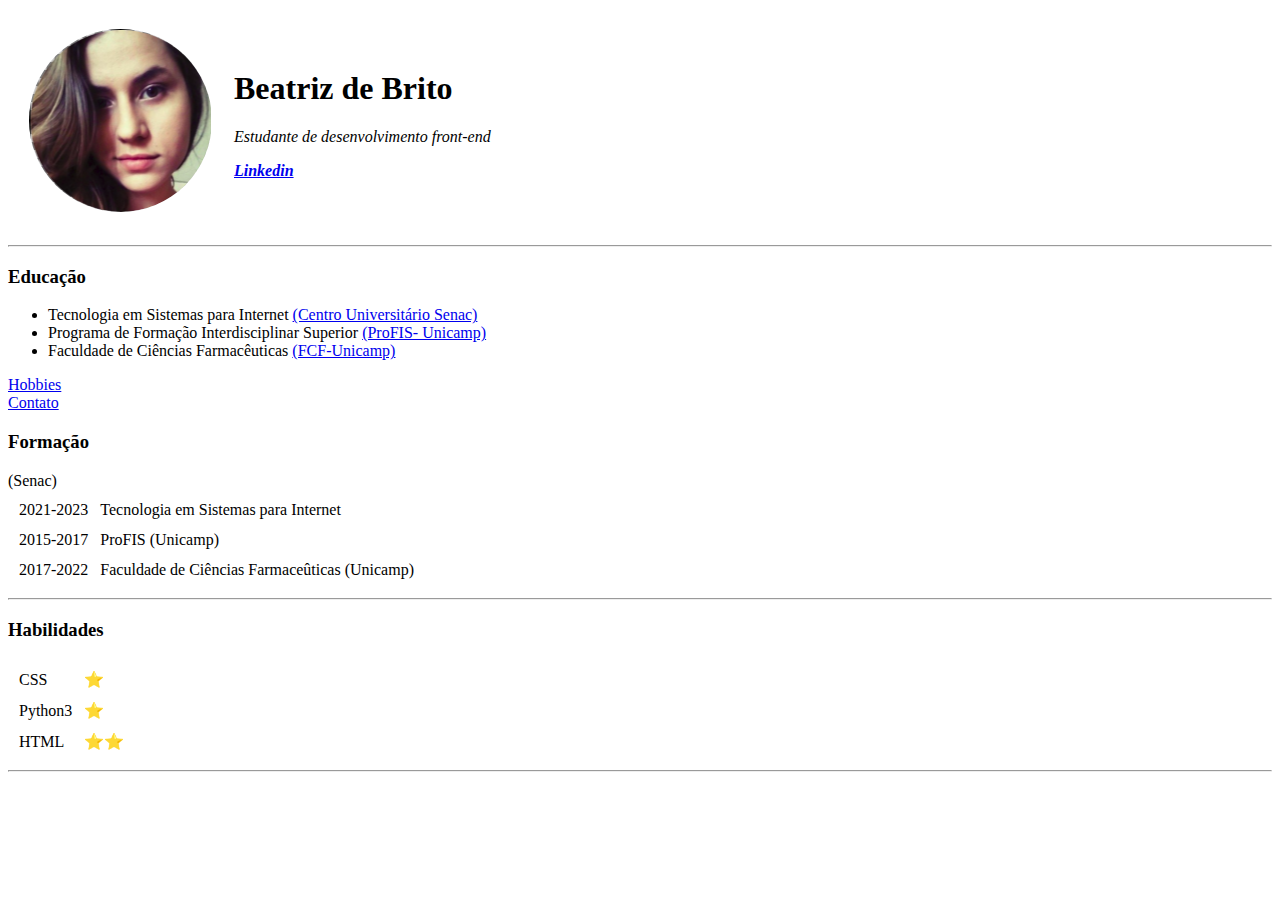
==== index.html @ 18536eeb "Update index.html" ====
<!DOCTYPE html>
<html lang="en">
<head>
    <meta charset="UTF-8">
    <meta name="viewport" content="width=device-width, initial-scale=1.0">
    <title> Beatriz's Personal Site</title>
    <link rel="stylesheet" href="CSS/styles.css">
</head>

<body>
   
    <table cellspacing="20">
        <tr>
            <td><img src="image.png" alt="Beatriz's picture"></td>
            <td>
                <h1> Beatriz de Brito </h1>
       
                <p> <i> Estudante de desenvolvimento front-end <strong>
                <p><i><a href="https://www.linkedin.com/in/beatriz-de-brito-621814134/"> Linkedin </a> </i></p>
            </td>
        </tr>
    </table>
    
    <hr>
    <h3>Educação</h3>
        <ul>
        <li> Tecnologia em Sistemas para Internet <a href= "https://www.ead.senac.br/graduacao/tecnologia-em-sistemas-para-internet/"> (Centro Universitário Senac) </a></li>    
        <li> Programa de Formação Interdisciplinar Superior <a href= "https://www.prg.unicamp.br/profis/">(ProFIS- Unicamp)</a></li>

        <li> Faculdade de Ciências Farmacêuticas <a href= "https://www.fcf.unicamp.br/pt-br/">(FCF-Unicamp) </a></li>
        </ul>
    
    <a href="hobbies.html"> Hobbies </a> <br break>

    <a href="contato.html"> Contato </a> 
    <br>

       <h3> <p> Formação</p> </h3> 
        <table cellspacing="10">
            <tr>
                <td> 2021-2023</td> (Senac) </td>
                <td> Tecnologia em Sistemas para Internet
            <tr> 
                <td> 2015-2017</td> 
                <td> ProFIS (Unicamp)</td> 
            </tr>
            <tr>
                <td>2017-2022</td>
                <td>Faculdade de Ciências Farmaceûticas (Unicamp)</td>
            </tr>    
        </table>
<hr>        
<h3><p> Habilidades </p></h3>
    <table cellspacing="10">
    <tr>
            <td> CSS </td>
           <td> &#11088</td>
       </tr>   
   
    <tr> 
            <td> Python3 </td> 
            <td> &#11088</td>
    </tr>
        <tr>
            <td> HTML </td>
            <td> &#11088&#11088</td>
    </tr>  

       
</table>    
<hr>    
        
    
    
    
</body>
</html>
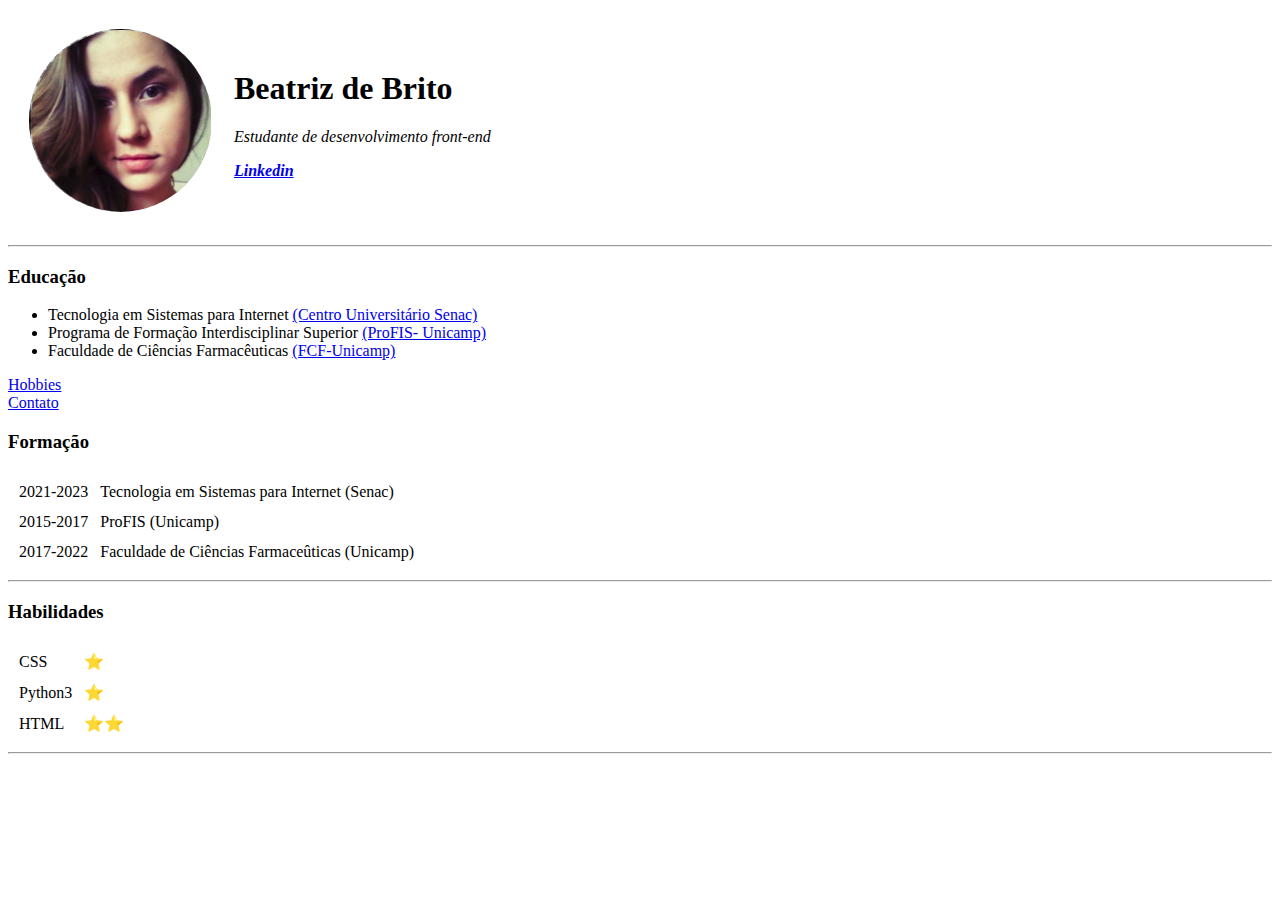
==== commit 15c5c80c: "Update index.html" ====
--- a/index.html
+++ b/index.html
@@ -38,8 +38,8 @@
        <h3> <p> Formação</p> </h3> 
         <table cellspacing="10">
             <tr>
-                <td> 2021-2023</td> (Senac) </td>
-                <td> Tecnologia em Sistemas para Internet
+                <td> 2021-2023</td> 
+                <td> Tecnologia em Sistemas para Internet (Senac)</td> 
             <tr> 
                 <td> 2015-2017</td> 
                 <td> ProFIS (Unicamp)</td> 
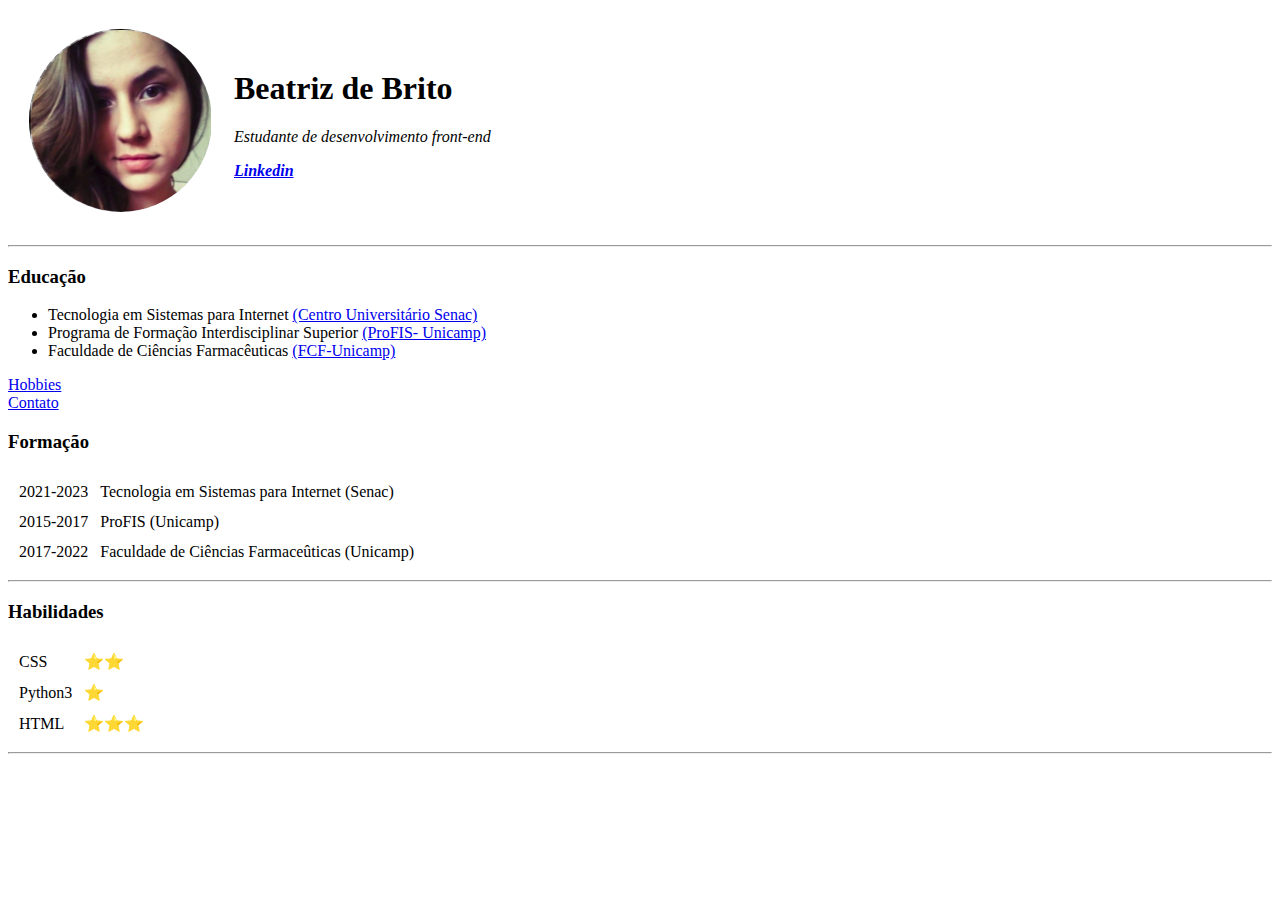
==== commit 54a40ba9: "Update index.html" ====
--- a/index.html
+++ b/index.html
@@ -54,7 +54,7 @@
     <table cellspacing="10">
     <tr>
             <td> CSS </td>
-           <td> &#11088</td>
+           <td> &#11088&#11088</td>
        </tr>   
    
     <tr> 
@@ -63,7 +63,7 @@
     </tr>
         <tr>
             <td> HTML </td>
-            <td> &#11088&#11088</td>
+            <td> &#11088&#11088&#11088</td>
     </tr>  
 
        
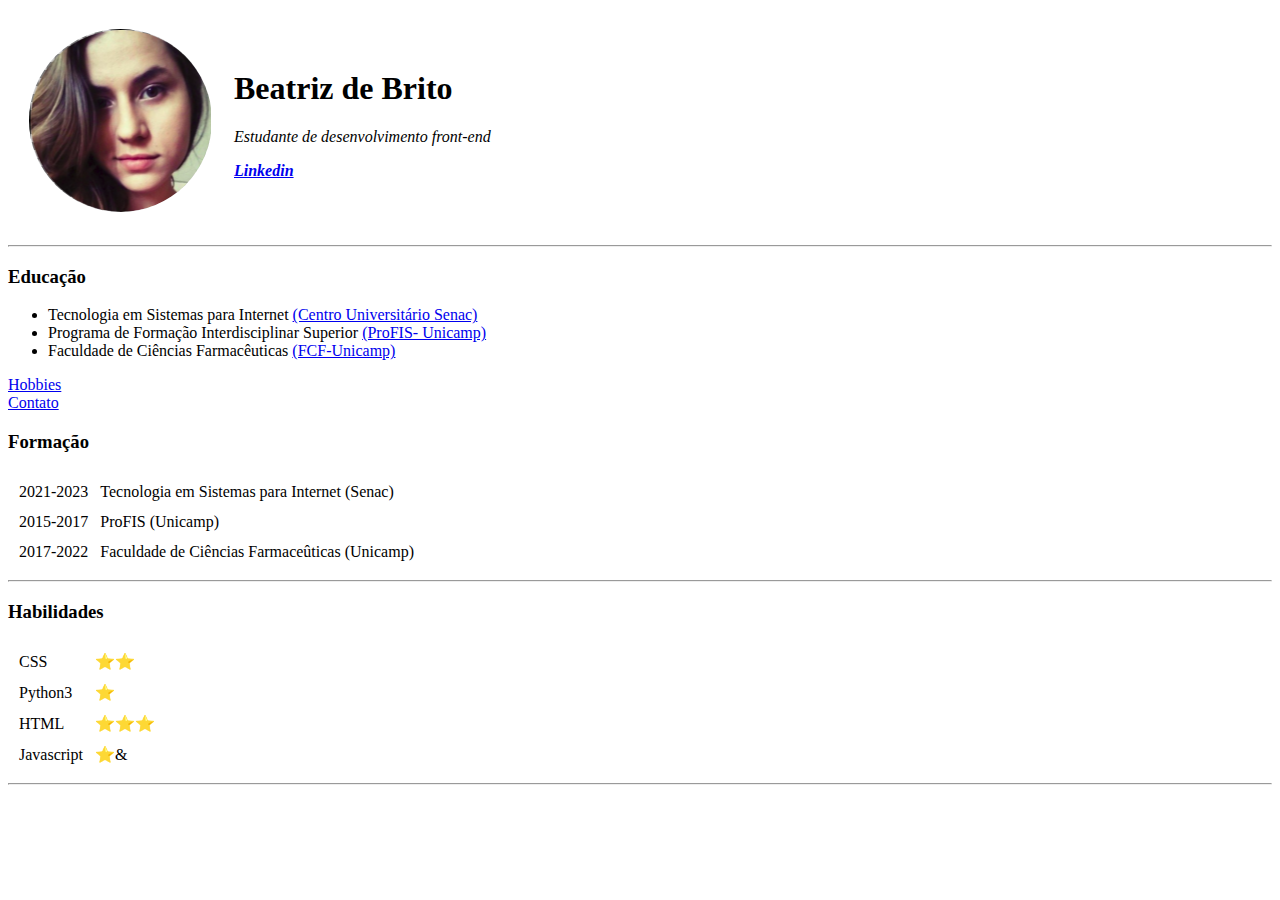
==== commit 750cb40a: "Update index.html" ====
--- a/index.html
+++ b/index.html
@@ -65,7 +65,10 @@
             <td> HTML </td>
             <td> &#11088&#11088&#11088</td>
     </tr>  
-
+ <tr>
+            <td> Javascript </td>
+            <td> &#11088&</td>
+    </tr>  
        
 </table>    
 <hr>    
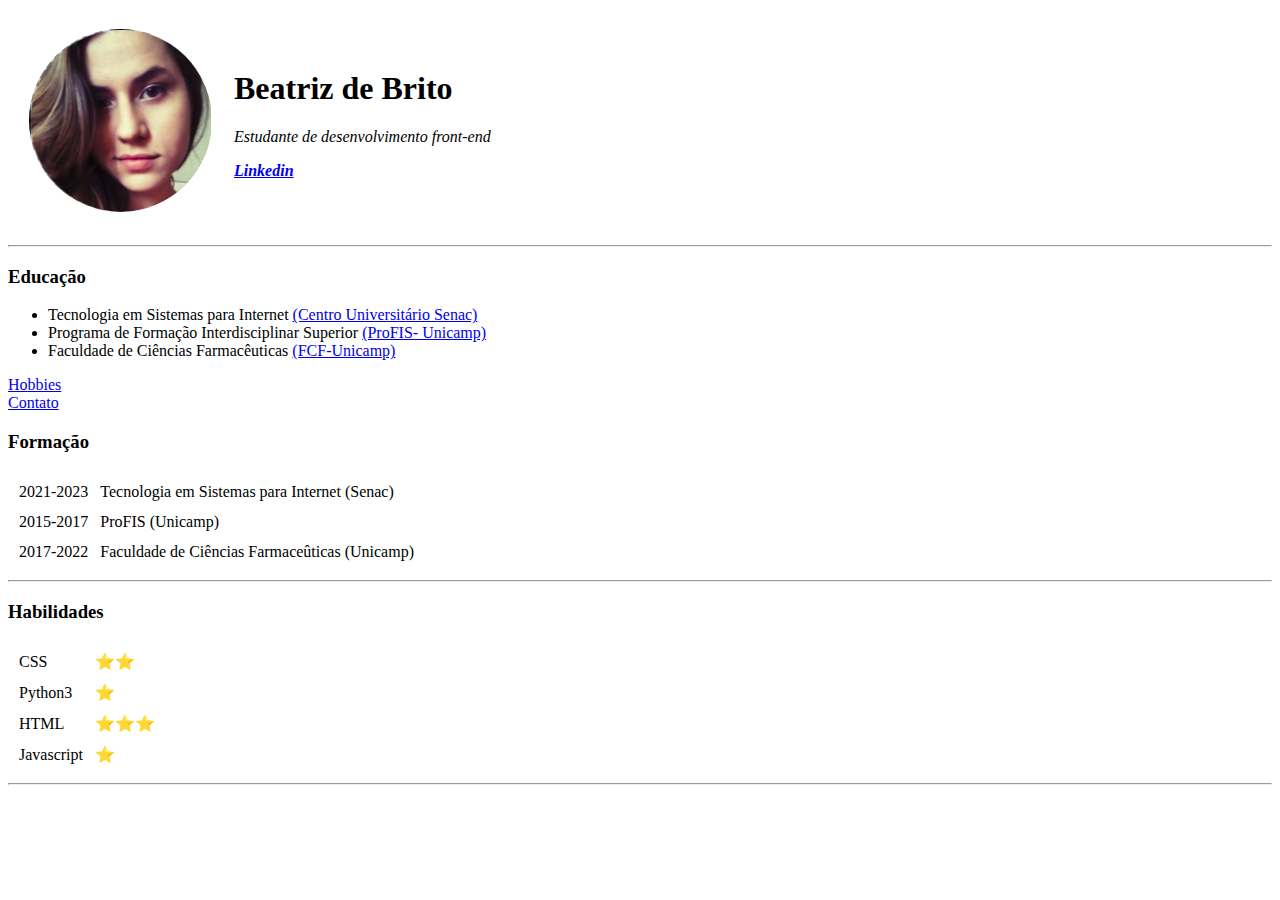
==== commit a40ae10b: "Update index.html" ====
--- a/index.html
+++ b/index.html
@@ -67,7 +67,7 @@
     </tr>  
  <tr>
             <td> Javascript </td>
-            <td> &#11088&</td>
+            <td> &#11088</td>
     </tr>  
        
 </table>    
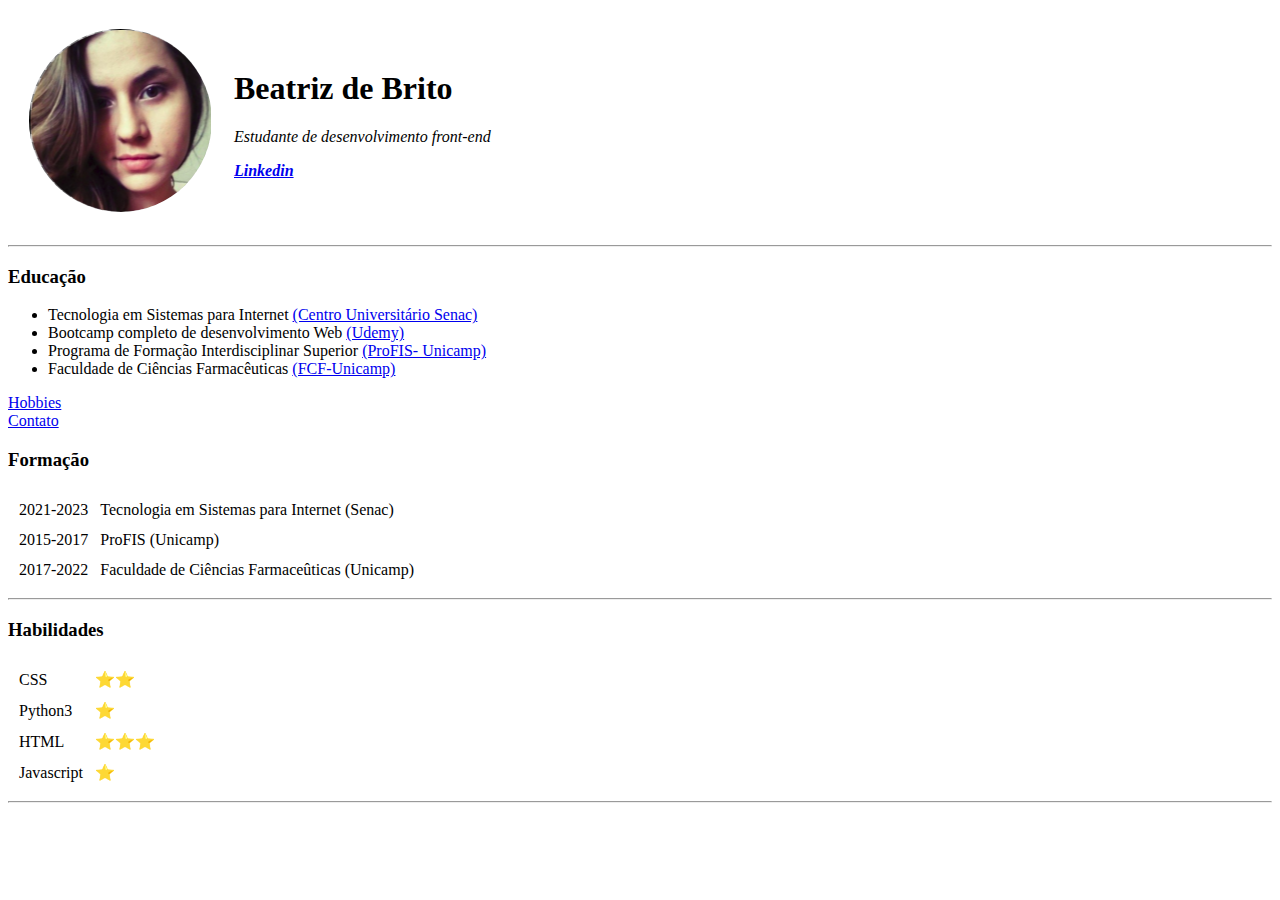
==== commit c72727ab: "Update index.html" ====
--- a/index.html
+++ b/index.html
@@ -24,7 +24,11 @@
     <hr>
     <h3>Educação</h3>
         <ul>
-        <li> Tecnologia em Sistemas para Internet <a href= "https://www.ead.senac.br/graduacao/tecnologia-em-sistemas-para-internet/"> (Centro Universitário Senac) </a></li>    
+        <li> Tecnologia em Sistemas para Internet <a href= "https://www.ead.senac.br/graduacao/tecnologia-em-sistemas-para-internet/"> (Centro Universitário Senac) </a></li> 
+            
+        <li> Bootcamp completo de desenvolvimento Web <a href= "https://www.udemy.com/course/the-complete-web-development-bootcamp/"> (Udemy) </a></li>
+
+
         <li> Programa de Formação Interdisciplinar Superior <a href= "https://www.prg.unicamp.br/profis/">(ProFIS- Unicamp)</a></li>
 
         <li> Faculdade de Ciências Farmacêuticas <a href= "https://www.fcf.unicamp.br/pt-br/">(FCF-Unicamp) </a></li>
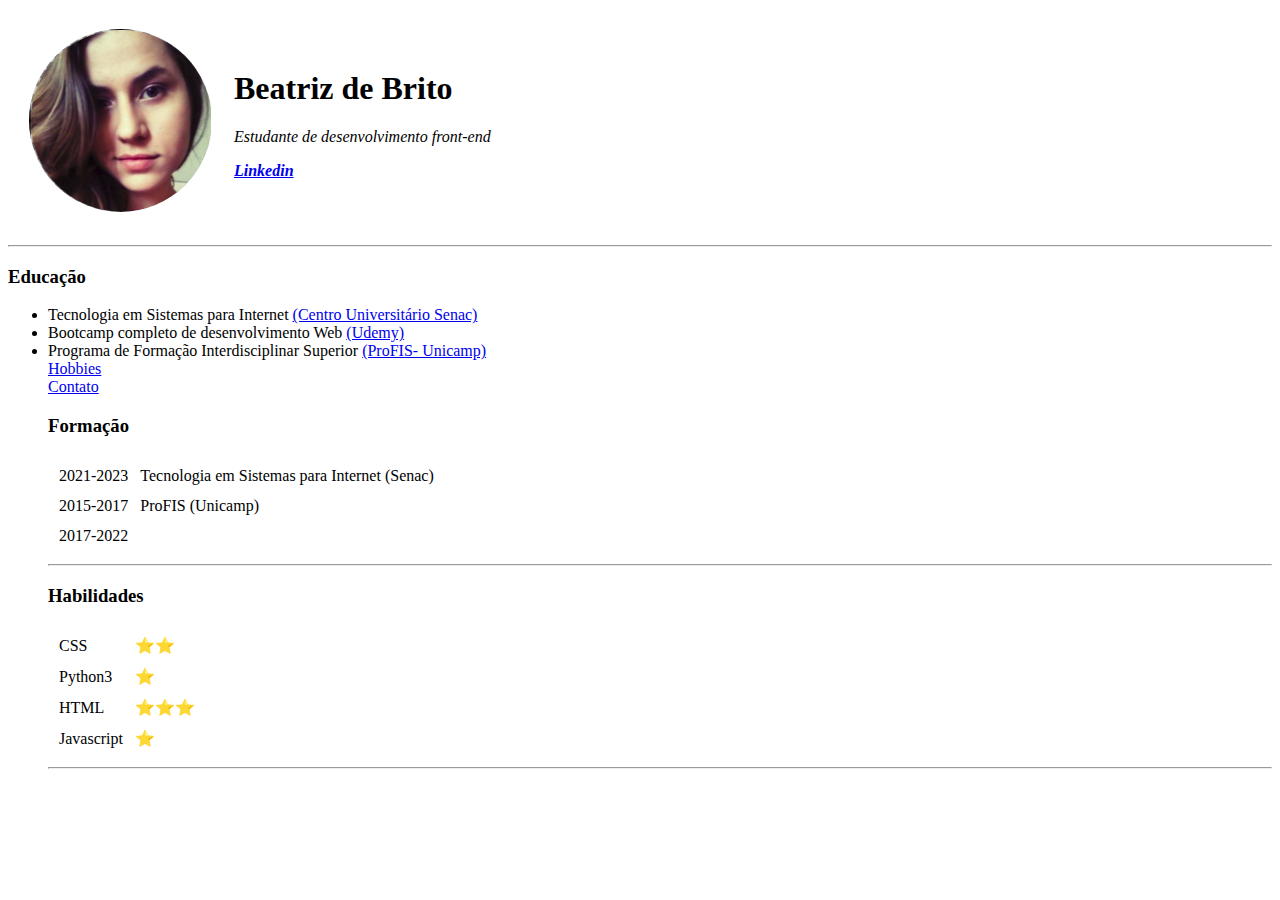
==== commit 3fe23c11: "Update index.html" ====
--- a/index.html
+++ b/index.html
@@ -31,8 +31,7 @@
 
         <li> Programa de Formação Interdisciplinar Superior <a href= "https://www.prg.unicamp.br/profis/">(ProFIS- Unicamp)</a></li>
 
-        <li> Faculdade de Ciências Farmacêuticas <a href= "https://www.fcf.unicamp.br/pt-br/">(FCF-Unicamp) </a></li>
-        </ul>
+ 
     
     <a href="hobbies.html"> Hobbies </a> <br break>
 
@@ -49,9 +48,7 @@
                 <td> ProFIS (Unicamp)</td> 
             </tr>
             <tr>
-                <td>2017-2022</td>
-                <td>Faculdade de Ciências Farmaceûticas (Unicamp)</td>
-            </tr>    
+                <td>2017-2022</td>  
         </table>
 <hr>        
 <h3><p> Habilidades </p></h3>
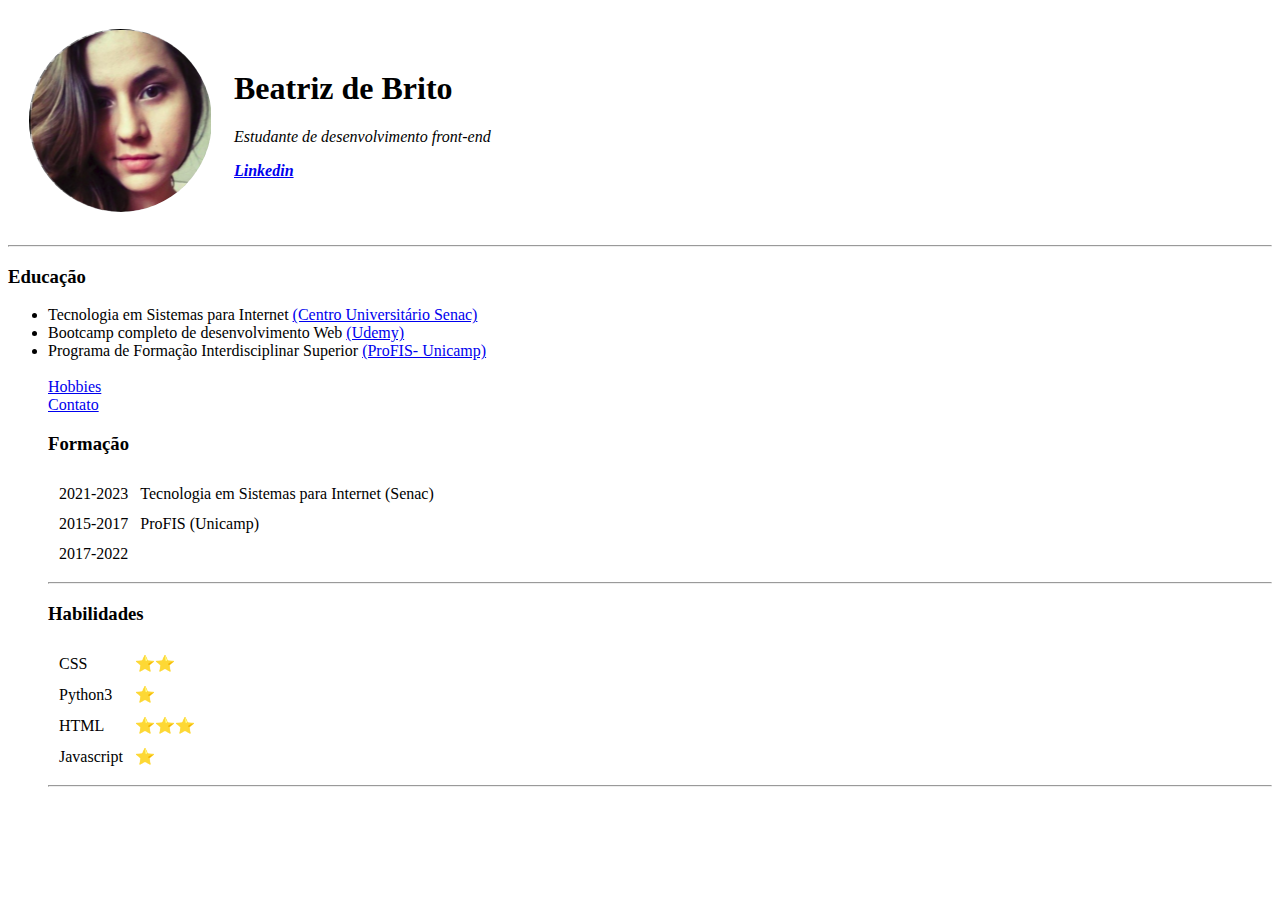
==== commit cfa0e05a: "Update index.html" ====
--- a/index.html
+++ b/index.html
@@ -30,7 +30,7 @@
 
 
         <li> Programa de Formação Interdisciplinar Superior <a href= "https://www.prg.unicamp.br/profis/">(ProFIS- Unicamp)</a></li>
-
+        <br>
  
     
     <a href="hobbies.html"> Hobbies </a> <br break>
